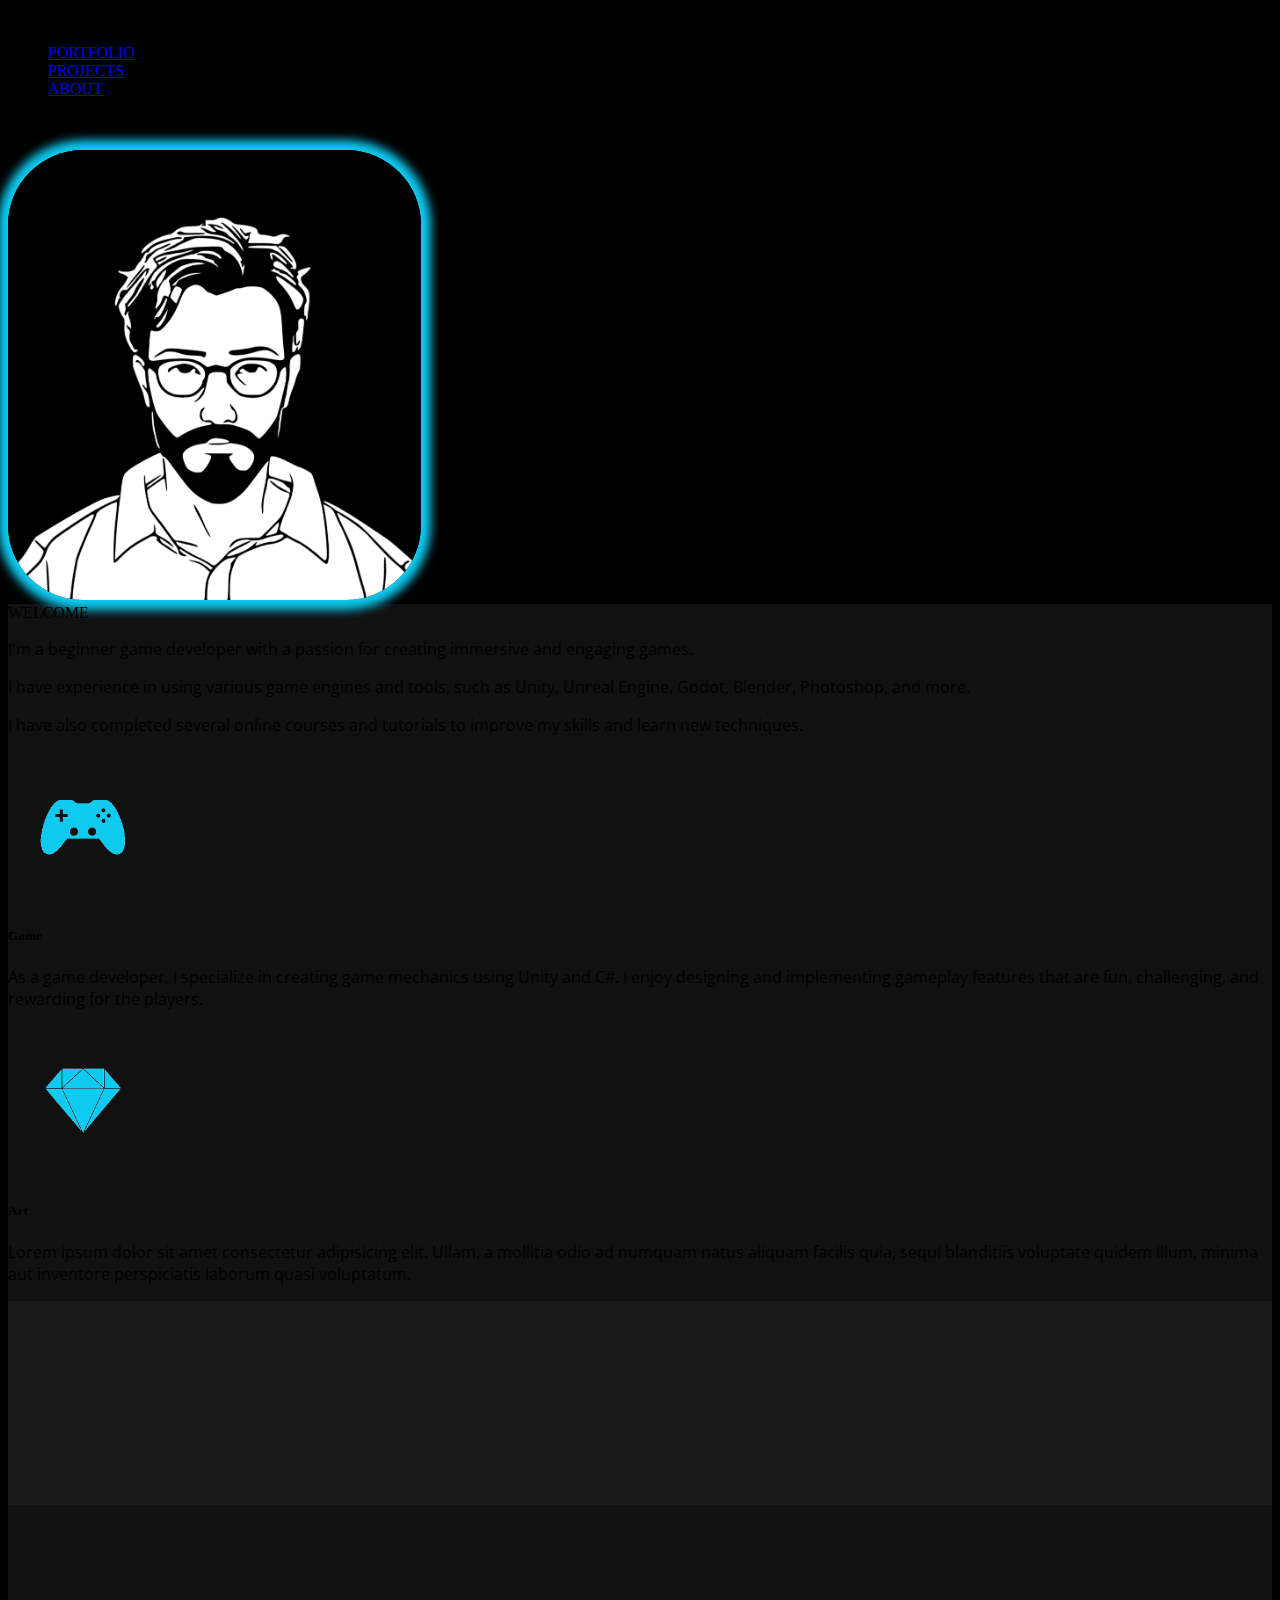
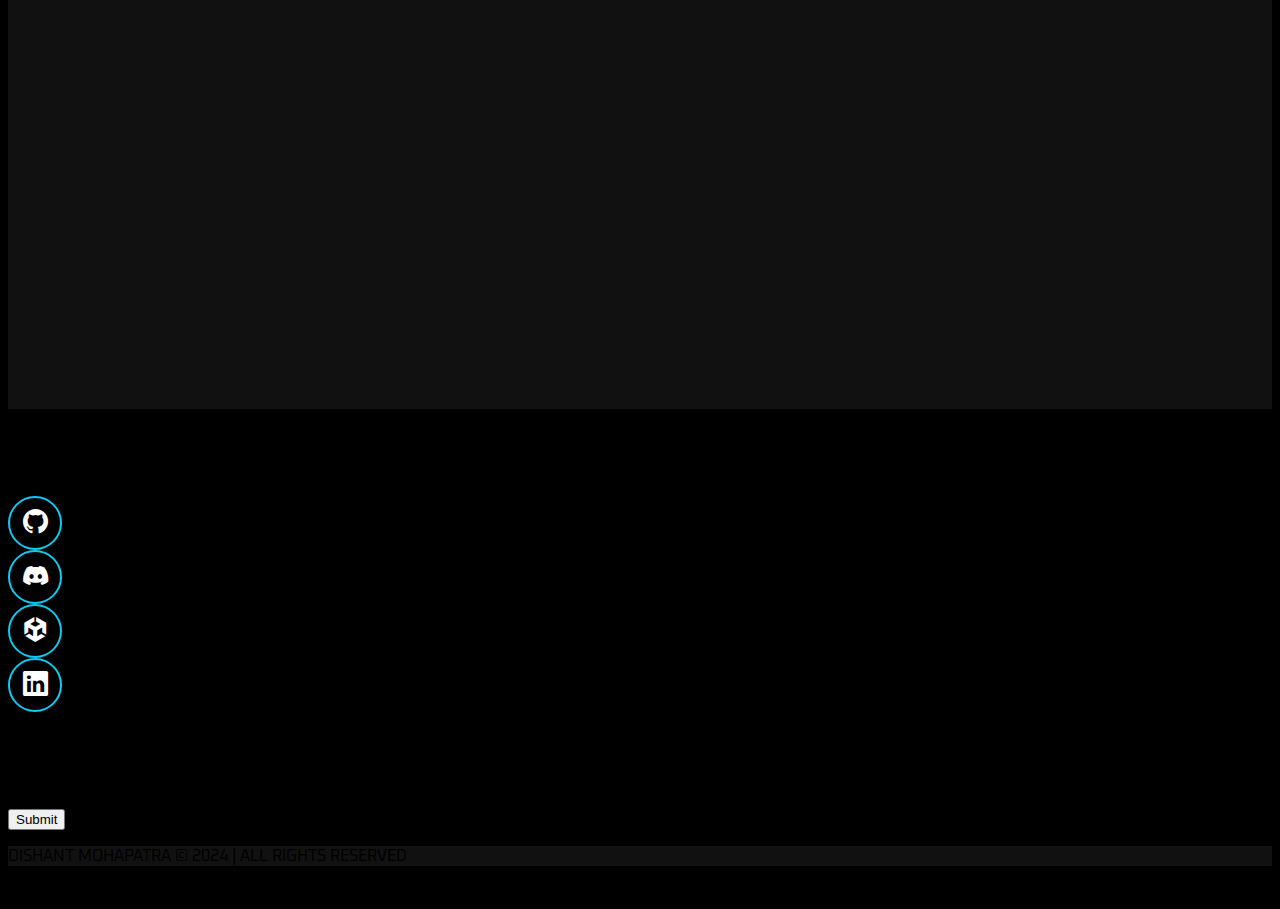
==== index.html @ a6f83d4c "Modify contact section" ====
<!DOCTYPE html>
<html lang="en">

<head>
    <meta charset="UTF-8">
    <meta name="viewport" content="width=device-width, initial-scale=1.0">
    <title>DizValheim</title>
    <link rel="stylesheet" href="./style/style.css">
    <link href="https://cdn.jsdelivr.net/npm/bootstrap@5.3.2/dist/css/bootstrap.min.css" rel="stylesheet"
        integrity="sha384-T3c6CoIi6uLrA9TneNEoa7RxnatzjcDSCmG1MXxSR1GAsXEV/Dwwykc2MPK8M2HN" crossorigin="anonymous">
    <script src="https://cdn.jsdelivr.net/npm/bootstrap@5.3.2/dist/js/bootstrap.bundle.min.js"
        integrity="sha384-C6RzsynM9kWDrMNeT87bh95OGNyZPhcTNXj1NW7RuBCsyN/o0jlpcV8Qyq46cDfL"
        crossorigin="anonymous"></script>
    <script src="https://ajax.googleapis.com/ajax/libs/jquery/3.7.1/jquery.min.js"></script>
    <script src="./script/script.js"></script>
</head>

<body class="bg-dark-1">
    <nav class="navbar fixed-top navbar-dark bg-dark-1 navbar-expand-md mx-auto">
        <div class="container">
            <div class="navbar-brand">
                <span class="h2" style="font-family: 'Mulish', sans-serif;">DizValheim</span>
            </div>
            <ul class="navbar-nav nav-pills ms-auto">
                <li class="nav-item ms-2">
                    <a class="nav-link text-light" href="#">PORTFOLIO</a>
                </li>
                <li class="nav-item ms-2">
                    <a class="nav-link text-light" href="#">PROJECTS</a>
                </li>
                <li class="nav-item ms-2">
                    <a class="nav-link text-light" href="#">ABOUT</a>
                </li>

            </ul>
        </div>
    </nav>
    <div class="container">


        <div class="vh-100 d-flex flex-column justify-content-center">
            <div class="row">
                <div class="col-6 my-auto bloom-effect">
                    <span class="display-3 text-light text-shadow bg-black">Mechanics and Behaviour <br> <span
                            class="text-info">Game
                            Designer</span></span>
                </div>
                <div class="col-6 text-end bloom-effect">
                    <img class="display-img " src="./images/Me-vector.png" alt="Profile Image" height="450px">
                </div>
            </div>
        </div>

    </div>

    <div class="container-fluid bg-dark-2 p-0 pb-5">
        <div class="container">
            <div class="row my-3">
                <div class="col-6 about-text d-flex flex-column justify-content-around slide-right">
                    <span class="h2 text-info mt-3">WELCOME</span>
                    <p class="h4 text-light">I'm a beginner game developer with a passion for creating immersive and
                        engaging
                        games. </p>
                    <p class="h4 text-light">I have experience in using various game engines and tools, such as Unity,
                        Unreal
                        Engine,
                        Godot, Blender, Photoshop, and more. </p>
                    <p class="h4 text-light">I have also completed several online courses and tutorials
                        to improve my skills and learn new techniques.</p>
                </div>
                <div class="col-6 slide-left">
                    <div class="d-flex my-5">
                        <div class="align-self-start">
                            <img src="./images/gamepad.png" alt="gamepad" height="150" width="150">
                        </div>
                        <div class="align-self-end ms-3 text-light">
                            <h5>Game</h5>
                            <p>As a game developer, I specialize in creating game mechanics using Unity and C#. I enjoy
                                designing and implementing gameplay features that are fun, challenging, and rewarding
                                for the players.</p>
                        </div>
                    </div>
                    <div class="d-flex">
                        <div class="align-self-start">
                            <img src="./images/Diamond.png" alt="gamepad" height="150" width="150">
                        </div>
                        <div class="align-self-end ms-3 text-light">
                            <h5>Art</h5>
                            <p>Lorem ipsum dolor sit amet consectetur adipisicing elit. Ullam, a mollitia odio ad
                                numquam natus aliquam facilis quia, sequi blanditiis voluptate quidem illum, minima aut
                                inventore perspiciatis laborum quasi voluptatum.</p>
                        </div>
                    </div>
                </div>
            </div>
        </div>

        <div class="bg-dark-3 text-center">
            <div class="container py-5">
                <img src="./images/Unity-logo.png" alt="Unity" height="200" width="200"
                    class="skill-img img-fluid rounded slide-up">
                <img src="./images/Blender-logo.png" alt="Blender" height="200" width="200"
                    class="skill-img img-fluid slide-up">
                <img src="./images/Photoshop-logo.png" alt="Photoshop" height="200" width="200"
                    class="skill-img img-fluid rounded slide-up">
            </div>
        </div>

        <div class="container">
            <div class="row">
                <div class="col-6 my-3 slide-right">
                    <span class="h2 text-info">FEATURED</span>
                    <div class="my-3"><img src="./images/Moonlight-MC.png" alt="content" height="360" width="640"></div>
                </div>
                <div class="col-6 pt-5 pb-3 d-flex flex-column justify-content-around slide-left">
                    <span class="display-5 text-light">INFO TITLE</span>
                    <p class="text-light">Lorem ipsum, dolor sit amet consectetur adipisicing elit. Tempora sapiente
                        exercitationem nobis
                        et officia totam accusamus, odit numquam corrupti vero! Illum, facilis odio! Voluptatem unde
                        excepturi dolores! Pariatur, fugit similique. Lorem ipsum dolor sit amet consectetur adipisicing
                        elit. Nisi architecto id expedita vel modi veritatis sapiente veniam beatae sunt. Qui quae saepe
                        aliquam quidem, eligendi autem expedita officia deleniti. Dolores? Lorem ipsum dolor, sit amet
                        consectetur adipisicing elit. Amet et sit blanditiis dolores, dolor ad nostrum beatae cumque
                        animi nemo eligendi dolorem, mollitia delectus vero. Ratione placeat minus eum! Animi.</p>
                </div>
            </div>
        </div>

    </div>

    <div class="container">
        <h2 class="h2 text-info text-center mt-3"><span>CONTACT</span></h2>
        <div class="row">
            <div class="col-6 d-flex flex-column justify-content-center">
                <span class="display-5 text-secondary" style="font-family: 'Oxanium', sans-serif;">Email me at...</span>
                <span class="display-6 text-info" style="font-family: 'Oxanium', sans-serif;">dishantmohapatrak20@gmail.com</span>
                <span class="display-5 text-secondary" style="font-family: 'Oxanium', sans-serif;">Other ways to find me...</span>
                <div class="socials-container d-flex mt-3">
                    <div class="soc-icon mx-1"><i class="bi bi-github"></i></div>
                    <div class="soc-icon mx-1"><i class="bi bi-discord"></i></div>
                    <div class="soc-icon mx-1"><i class="bi bi-unity"></i></div>
                    <div class="soc-icon mx-1"><i class="bi bi-linkedin"></i></div>
                </div>
            </div>
            <div class="col-6">
                <form>
                    <div class="form-group mt-4 slide-up">
                        <label for="name" class="text-secondary h5">Name</label>
                        <input type="text" class="form-control" id="name" placeholder="Enter Name...">
                    </div>
                    <div class="form-group mt-4 slide-up">
                        <label for="address" class="text-secondary h5">Address</label>
                        <input type="text" class="form-control" id="address" placeholder="Enter Address...">
                    </div>
                    <div class="form-group mt-4 slide-up">
                        <label for="message" class="text-secondary h5">Message</label>
                        <textarea class="form-control" id="message" rows="3"></textarea>
                    </div>
                    <button type="submit" class="form-control btn btn-outline-info mt-4 text-light "><span
                            class="h6 fw-light">Submit</span></button>
                </form>
            </div>
        </div>
    </div>

    <footer class="footer bg-dark-2 mt-5">
        <p class="text-center text-secondary m-0 p-3" style="font-family: 'Oxanium', sans-serif;"> DISHANT MOHAPATRA
            &copy; 2024 | ALL RIGHTS RESERVED</p>
    </footer>

</body>

</html>
---- style/style.css ----
@import url("https://fonts.googleapis.com/css2?family=Mulish:wght@300&display=swap");
@import url("https://fonts.googleapis.com/css2?family=Oxanium&display=swap");
@import url("https://fonts.googleapis.com/css2?family=Hind&display=swap");
@import url('https://fonts.googleapis.com/css2?family=Open+Sans&display=swap');

@import url("https://cdn.jsdelivr.net/npm/bootstrap-icons@1.11.3/font/bootstrap-icons.min.css");

p {
    font-family: 'Open Sans', sans-serif;
}

.nav-item .nav-link:hover {
    color: #0dcaf0 !important;
}

.skill-img {
    margin: 0 5em 0 5em;
}

.bg-darkgray {
    background-color: #1a1c1c;
}


.bg-dark-1 {
    background-color: #000000;
}

.bg-dark-2 {
    background-color: #111111;
}

.bg-dark-3 {
    background-color: #191919;
}

/* .text-orange {
    color: #EEEEEE;
} */

@keyframes grow {
    0% {
        transform: scale(0);
        /* Start from zero size */
    }

    50% {
        transform: scale(1.1);
        
    }

    100% {
        transform: scale(1);
        /* End at full size */
    }
}

.bloom-effect {
    /* Set the animation name, duration, delay, and fill mode */
    animation-name: grow;
    animation-duration: 0.5s;
    /* Make the animation faster */
    animation-delay: 0.5s;
    animation-fill-mode: backwards;
}

.slide-right {
    position: relative;
    transform:  translateX(-200px);
    opacity: 0;
    transition: 1s all ease;
}

.slide-right.active {
    transform: translateX(0);
    opacity: 1;
}

.slide-left {
    position: relative;
    transform:  translateX(200px);
    opacity: 0;
    transition: 1s all ease;
}

.slide-left.active {
    transform: translateX(0);
    opacity: 1;
}

.slide-up {
    position: relative;
    transform: translateY(100px);
    opacity: 0;
    animation-delay: 1s;
    transition: 1s all ease;
}

.slide-up.active {
    transform: translateY(0);
    opacity: 1;
}


.display-img {
    box-shadow: 0px 0px 10px 10px #0dcaf0;
    border-radius: 75px;
}

.soc-icon {
    height: 50px;
    width: 50px;
    color: #ffffff;
    text-align: center;
    font-size: 25px;
    display: flex;
    flex-direction: column;
    justify-content: center;
    border: 2px solid #0dcaf0;
    border-radius: 50%;
    transition: 0.5s all ease;
}

.soc-icon:hover {
    color: #191919;
    border: 2px solid #ffffff;
    background-color: #0dcaf0;
}
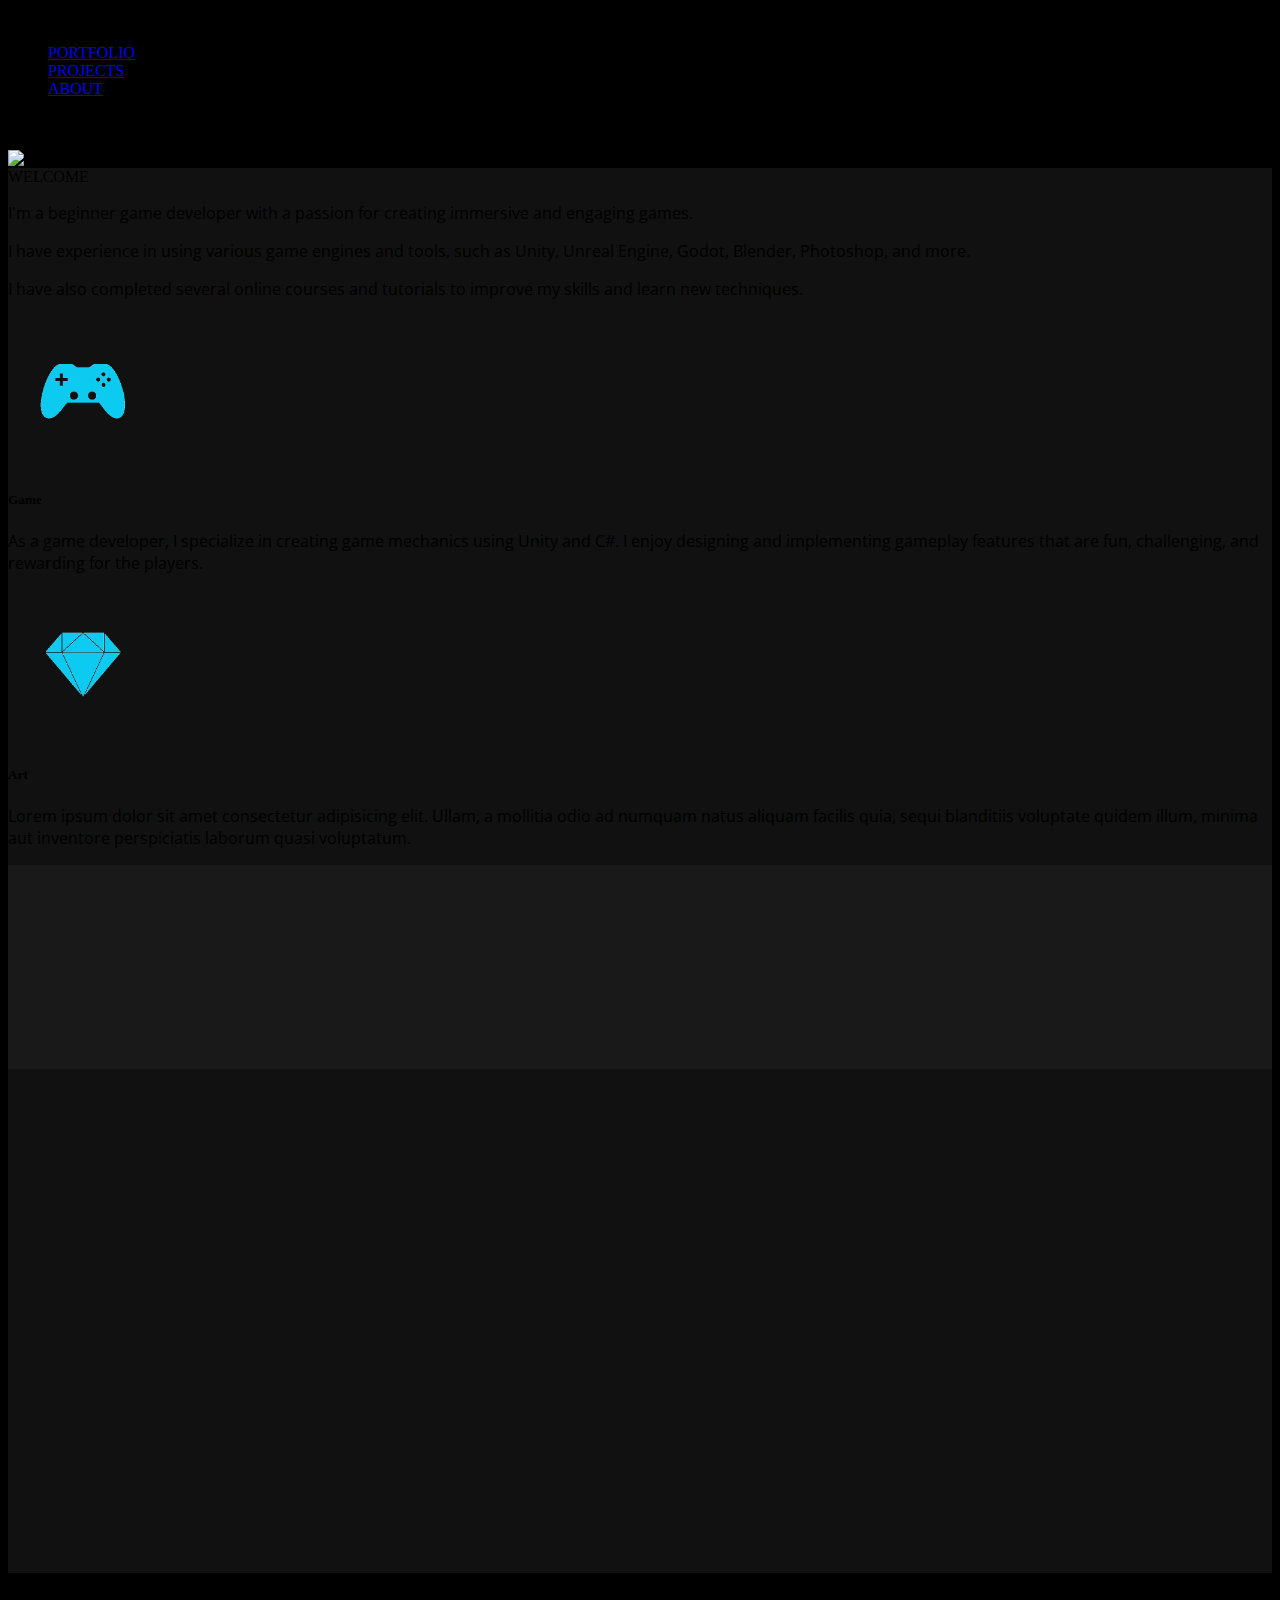
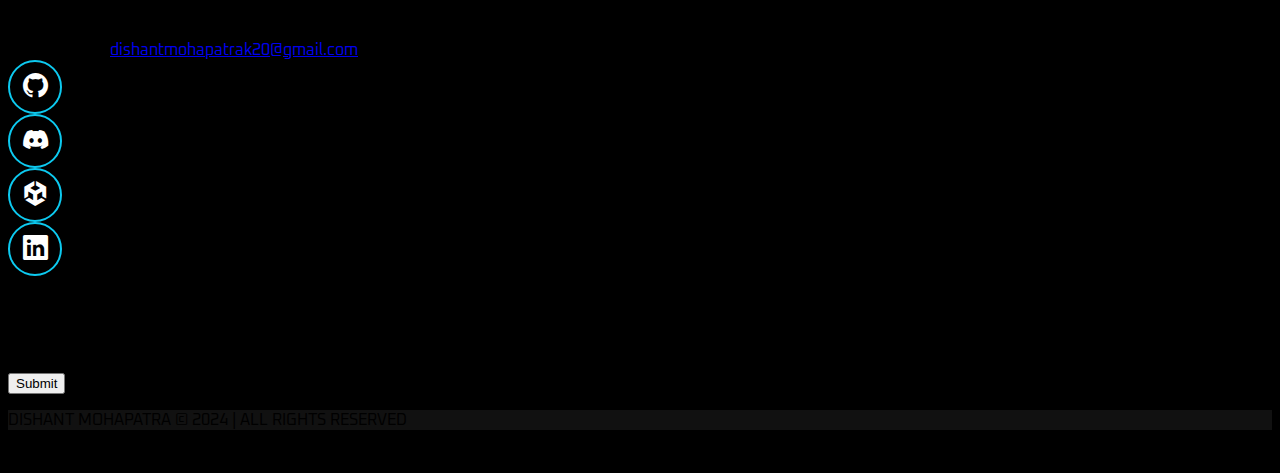
==== commit d4cbd708: "Few Changes" ====
--- a/index.html
+++ b/index.html
@@ -46,7 +46,7 @@
                             Designer</span></span>
                 </div>
                 <div class="col-6 text-end bloom-effect">
-                    <img class="display-img " src="./images/Me-vector.png" alt="Profile Image" height="450px">
+                    <img class="display-img " src="./images/Me.gif" alt="Profile Image" height="500px">
                 </div>
             </div>
         </div>
@@ -132,14 +132,14 @@
         <h2 class="h2 text-info text-center mt-3"><span>CONTACT</span></h2>
         <div class="row">
             <div class="col-6 d-flex flex-column justify-content-center">
-                <span class="display-5 text-secondary" style="font-family: 'Oxanium', sans-serif;">Email me at...</span>
-                <span class="display-6 text-info" style="font-family: 'Oxanium', sans-serif;">dishantmohapatrak20@gmail.com</span>
-                <span class="display-5 text-secondary" style="font-family: 'Oxanium', sans-serif;">Other ways to find me...</span>
+                <span class="h4 text-secondary" style="font-family: 'Oxanium', sans-serif;">Email me at...</span>
+                <span class="h5" style="font-family: 'Oxanium', sans-serif;"><a class="text-decoration-none text-info" href="mailto:dishantmohapatrak20@gmail.com">dishantmohapatrak20@gmail.com</a></span>
+                <span class="h4 text-secondary" style="font-family: 'Oxanium', sans-serif;">Other ways to find me...</span>
                 <div class="socials-container d-flex mt-3">
-                    <div class="soc-icon mx-1"><i class="bi bi-github"></i></div>
-                    <div class="soc-icon mx-1"><i class="bi bi-discord"></i></div>
-                    <div class="soc-icon mx-1"><i class="bi bi-unity"></i></div>
-                    <div class="soc-icon mx-1"><i class="bi bi-linkedin"></i></div>
+                    <a class="soc-icon mx-1" href="https://github.com/DizValheim"><i class="bi bi-github"></i></a>
+                    <a class="soc-icon mx-1"><i class="bi bi-discord"></i></a>
+                    <a class="soc-icon mx-1"><i class="bi bi-unity"></i></a>
+                    <a class="soc-icon mx-1"><i class="bi bi-linkedin"></i></a>
                 </div>
             </div>
             <div class="col-6">
--- a/style/style.css
+++ b/style/style.css
@@ -102,10 +102,10 @@
 }
 
 
-.display-img {
+/* .display-img {
     box-shadow: 0px 0px 10px 10px #0dcaf0;
     border-radius: 75px;
-}
+} */
 
 .soc-icon {
     height: 50px;
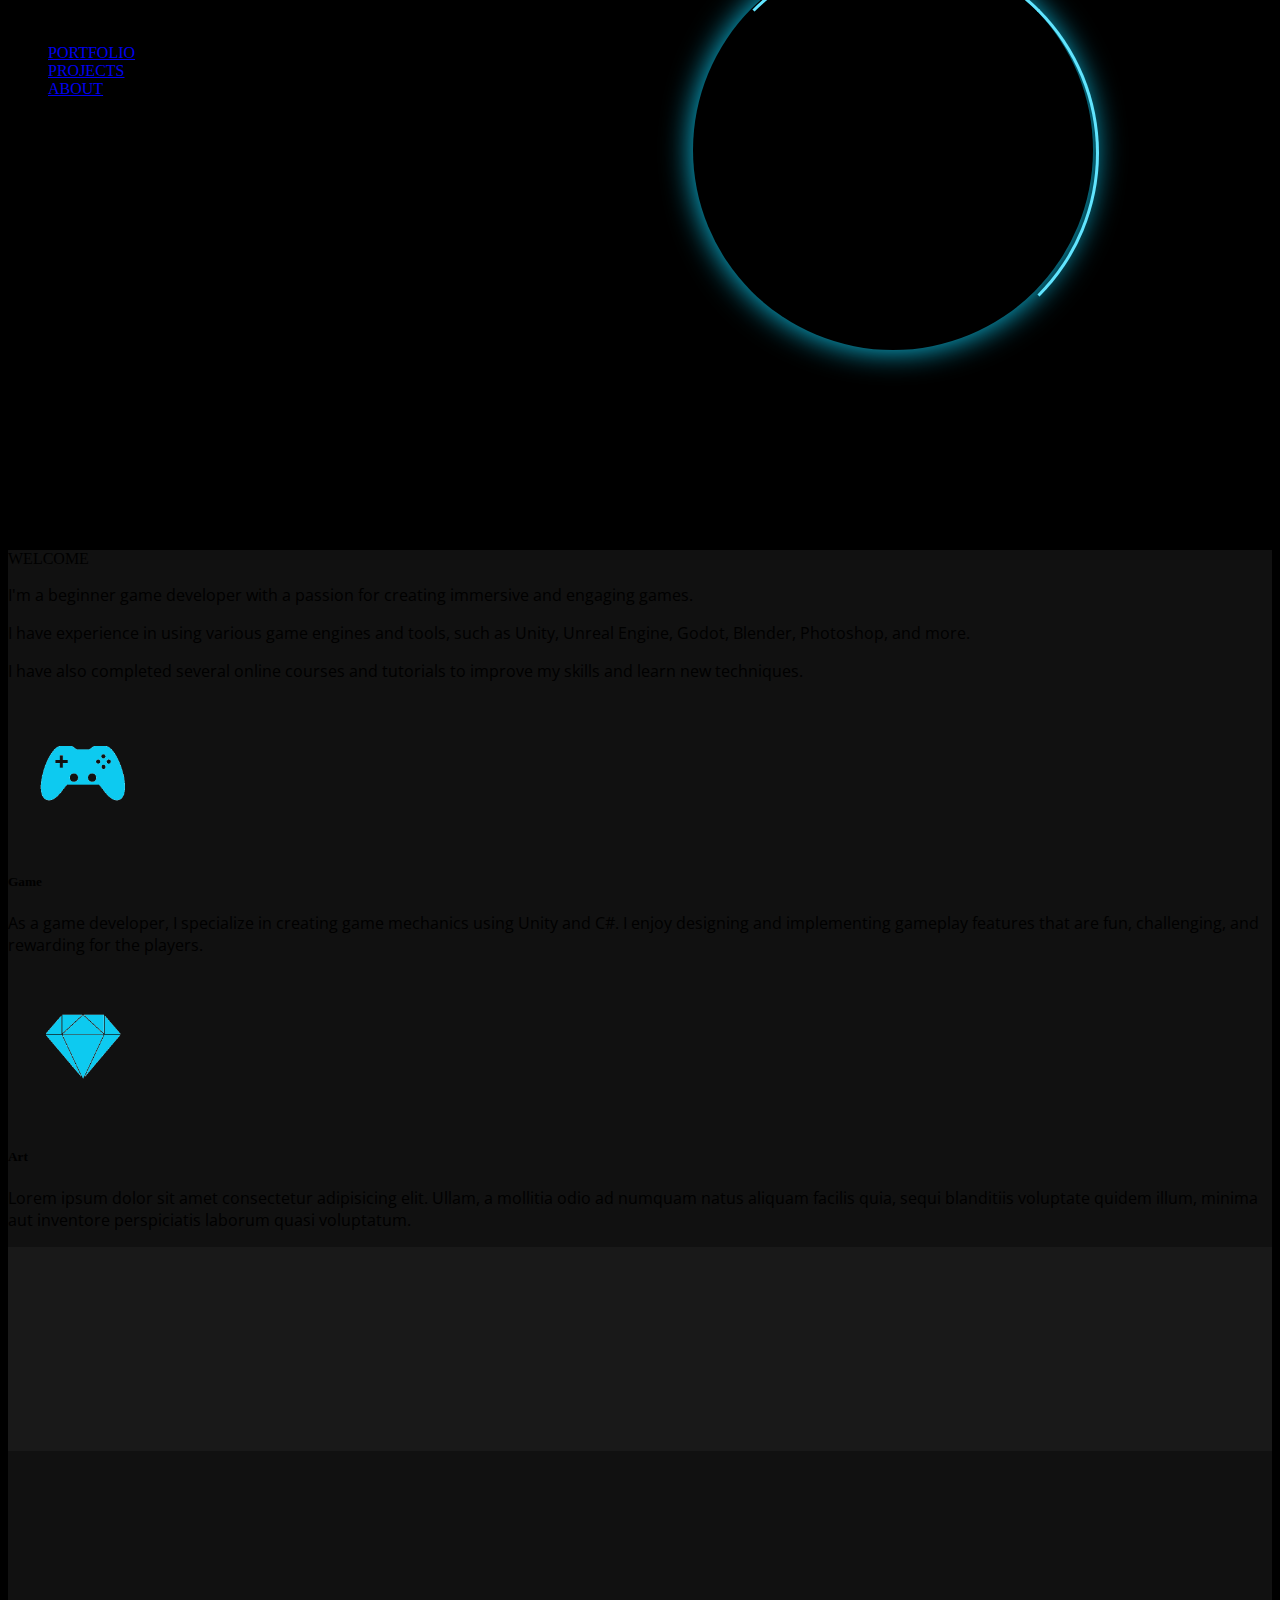
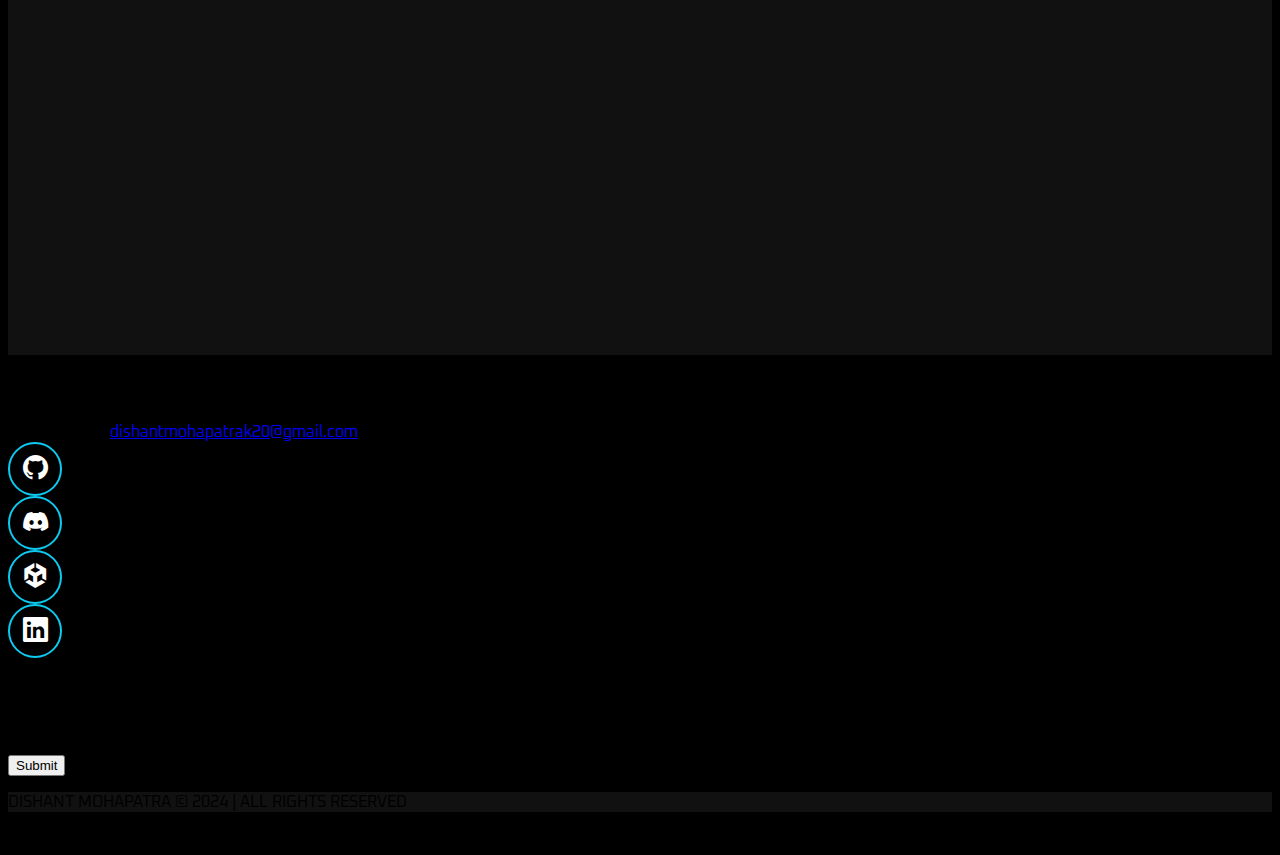
==== commit afd5eef1: "Change Profile Image" ====
--- a/index.html
+++ b/index.html
@@ -45,8 +45,13 @@
                             class="text-info">Game
                             Designer</span></span>
                 </div>
-                <div class="col-6 text-end bloom-effect">
-                    <img class="display-img " src="./images/Me.gif" alt="Profile Image" height="500px">
+                <div class="col-6 bloom-effect ">
+                    <div class="ring">
+                        <img class="display-img rounded-circle" src="./images/Portfolio-3.gif" alt="Profile Image"
+                            height="400px" width="400px">
+                    </div>
+                    <!--  -->
+                    <!-- <video class="display-img rounded-circle border border-info border-5 border-info" src="./images/Portfolio-3.mp4" height="500px"></video> -->
                 </div>
             </div>
         </div>
@@ -133,8 +138,10 @@
         <div class="row">
             <div class="col-6 d-flex flex-column justify-content-center">
                 <span class="h4 text-secondary" style="font-family: 'Oxanium', sans-serif;">Email me at...</span>
-                <span class="h5" style="font-family: 'Oxanium', sans-serif;"><a class="text-decoration-none text-info" href="mailto:dishantmohapatrak20@gmail.com">dishantmohapatrak20@gmail.com</a></span>
-                <span class="h4 text-secondary" style="font-family: 'Oxanium', sans-serif;">Other ways to find me...</span>
+                <span class="h5" style="font-family: 'Oxanium', sans-serif;"><a class="text-decoration-none text-info"
+                        href="mailto:dishantmohapatrak20@gmail.com">dishantmohapatrak20@gmail.com</a></span>
+                <span class="h4 text-secondary" style="font-family: 'Oxanium', sans-serif;">Other ways to find
+                    me...</span>
                 <div class="socials-container d-flex mt-3">
                     <a class="soc-icon mx-1" href="https://github.com/DizValheim"><i class="bi bi-github"></i></a>
                     <a class="soc-icon mx-1"><i class="bi bi-discord"></i></a>
--- a/style/style.css
+++ b/style/style.css
@@ -101,6 +101,80 @@
     opacity: 1;
 }
 
+
+
+.ring
+{
+  position:relative;
+  top:50%;
+  left:70%;
+  transform:translate(-50%,-50%);
+  width:400px;
+  height:400px;
+  background:transparent;
+  border-radius:50%;
+  box-shadow:0 0 30px #0dcaf0;
+}
+.ring:before
+{
+  content:'';
+  position:absolute;
+  top:0px;
+  left:0px;
+  width:100%;
+  height:100%;
+  border:3px solid transparent;
+  border-top:3px solid #61e5ff;
+  border-right:3px solid #61e5ff;
+  border-radius:50%;
+  animation:animateC 3s linear infinite;
+}
+/* .ring.span
+{
+  display:block;
+  position:absolute;
+  top:calc(50% - 2px);
+  left:50%;
+  width:50%;
+  height:4px;
+  background:transparent;
+  transform-origin:left;
+  animation:animate 2s linear infinite;
+}
+.ring.span:before
+{
+  content:'';
+  position:absolute;
+  width:16px;
+  height:16px;
+  border-radius:50%;
+  background:#fff000;
+  top:-6px;
+  right:-8px;
+  box-shadow:0 0 20px #fff000;
+} */
+@keyframes animateC
+{
+  0%
+  {
+    transform:rotate(0deg);
+  }
+  100%
+  {
+    transform:rotate(360deg);
+  }
+}
+@keyframes animate
+{
+  0%
+  {
+    transform:rotate(45deg);
+  }
+  100%
+  {
+    transform:rotate(405deg);
+  }
+}
 
 /* .display-img {
     box-shadow: 0px 0px 10px 10px #0dcaf0;
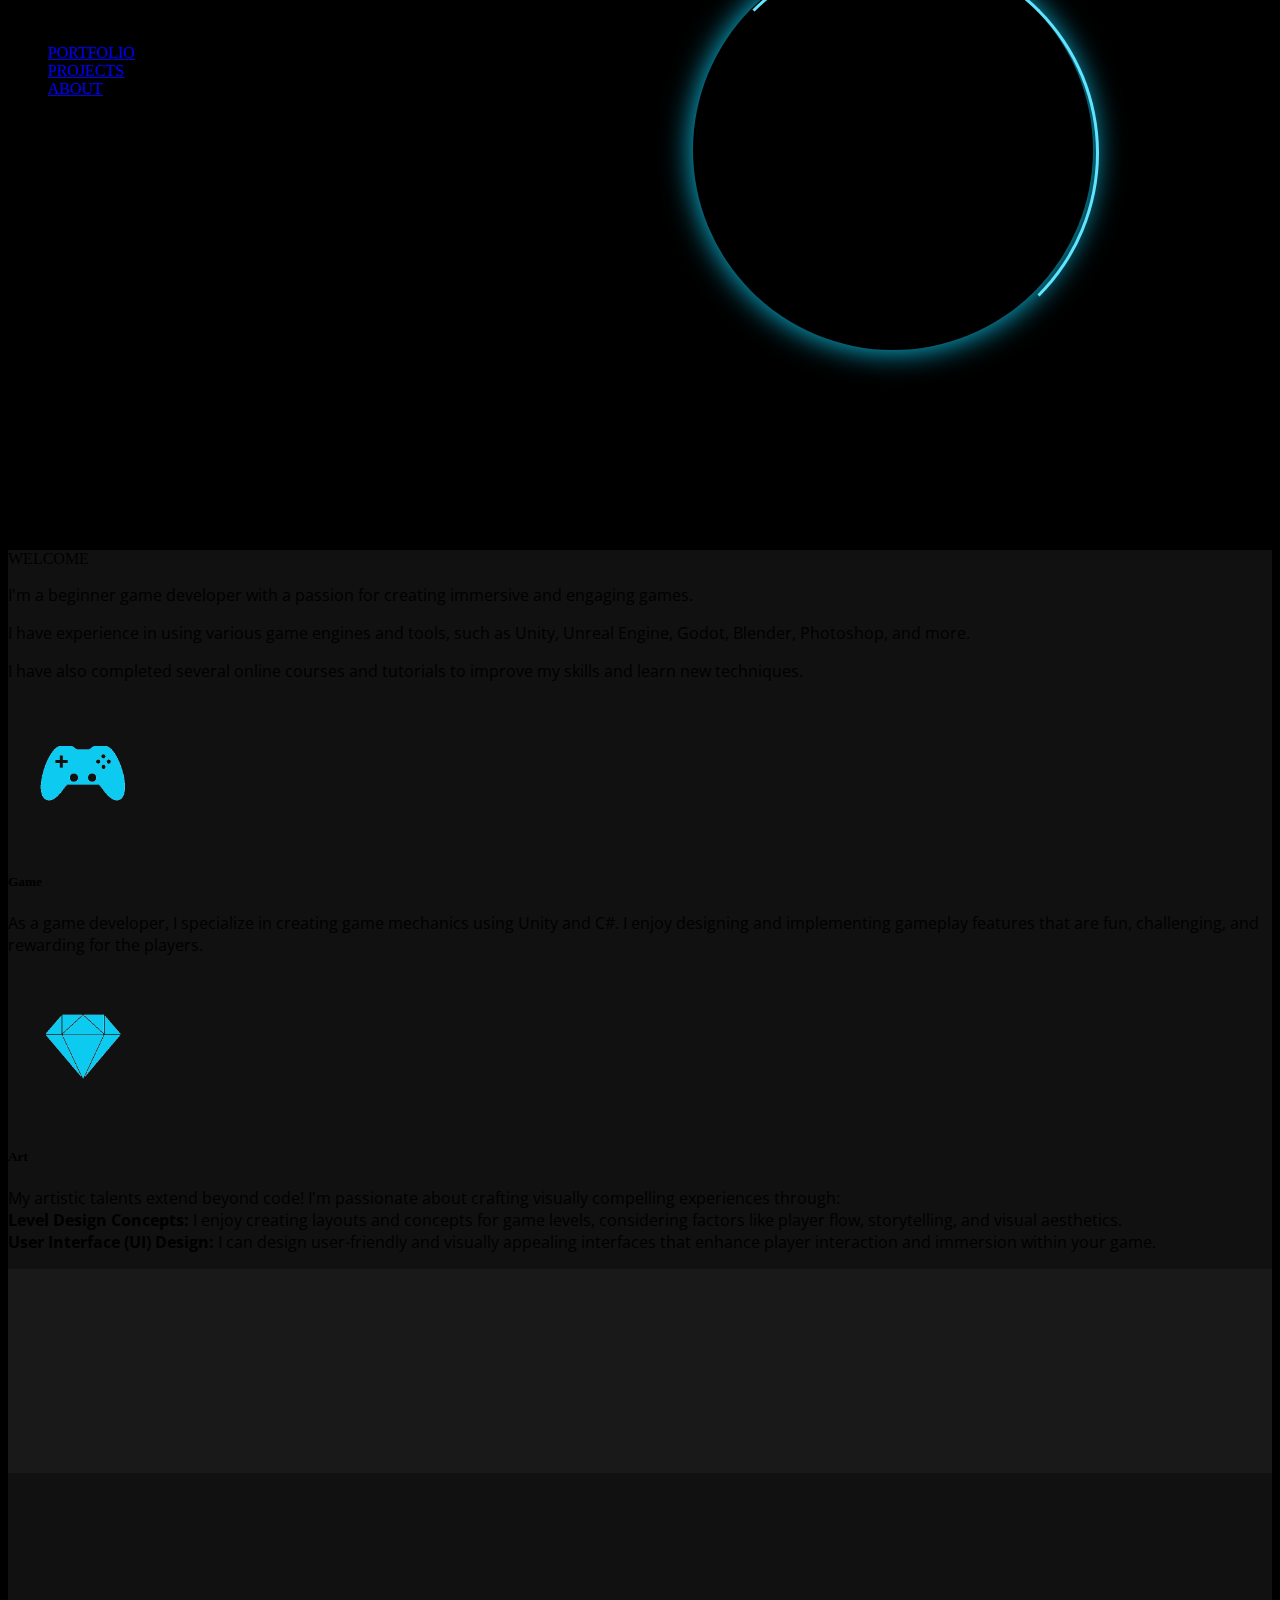
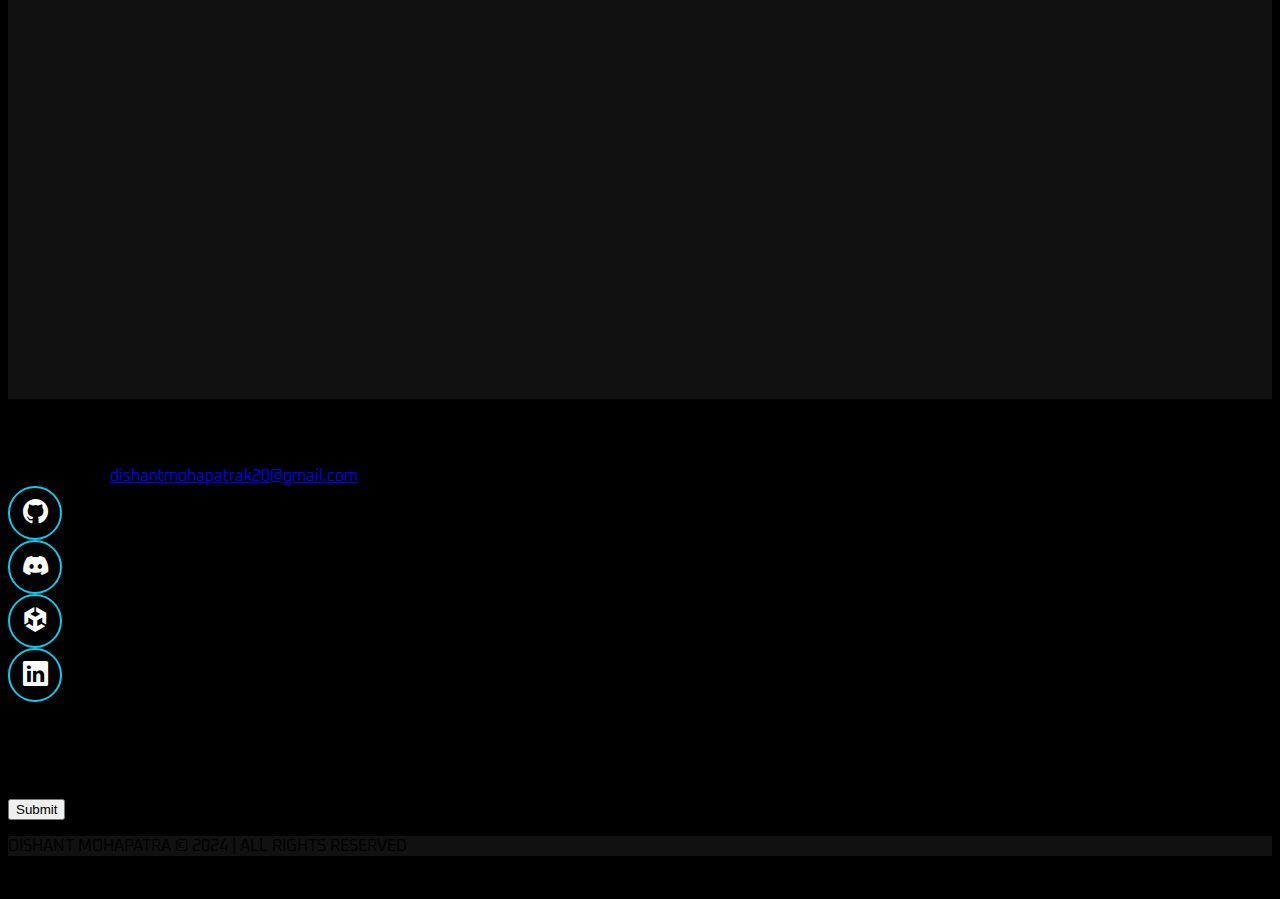
==== commit d37fc6ac: "Add content" ====
--- a/index.html
+++ b/index.html
@@ -91,9 +91,12 @@
                         </div>
                         <div class="align-self-end ms-3 text-light">
                             <h5>Art</h5>
-                            <p>Lorem ipsum dolor sit amet consectetur adipisicing elit. Ullam, a mollitia odio ad
-                                numquam natus aliquam facilis quia, sequi blanditiis voluptate quidem illum, minima aut
-                                inventore perspiciatis laborum quasi voluptatum.</p>
+                            <p>My artistic talents extend beyond code! I'm passionate about crafting visually compelling
+                                experiences through: <br>
+                                <b>Level Design Concepts:</b> I enjoy creating layouts and concepts for game levels,
+                                considering factors like player flow, storytelling, and visual aesthetics. <br>
+                                <b>User Interface (UI) Design:</b> I can design user-friendly and visually appealing interfaces
+                                that enhance player interaction and immersion within your game.</p>
                         </div>
                     </div>
                 </div>
@@ -115,18 +118,20 @@
             <div class="row">
                 <div class="col-6 my-3 slide-right">
                     <span class="h2 text-info">FEATURED</span>
-                    <div class="my-3"><img src="./images/Moonlight-MC.png" alt="content" height="360" width="640"></div>
+                    <div class="my-3"><img src="./images/Grenade-Explosion-Example.png" alt="content" height="360"
+                            width="640"></div>
                 </div>
                 <div class="col-6 pt-5 pb-3 d-flex flex-column justify-content-around slide-left">
-                    <span class="display-5 text-light">INFO TITLE</span>
-                    <p class="text-light">Lorem ipsum, dolor sit amet consectetur adipisicing elit. Tempora sapiente
-                        exercitationem nobis
-                        et officia totam accusamus, odit numquam corrupti vero! Illum, facilis odio! Voluptatem unde
-                        excepturi dolores! Pariatur, fugit similique. Lorem ipsum dolor sit amet consectetur adipisicing
-                        elit. Nisi architecto id expedita vel modi veritatis sapiente veniam beatae sunt. Qui quae saepe
-                        aliquam quidem, eligendi autem expedita officia deleniti. Dolores? Lorem ipsum dolor, sit amet
-                        consectetur adipisicing elit. Amet et sit blanditiis dolores, dolor ad nostrum beatae cumque
-                        animi nemo eligendi dolorem, mollitia delectus vero. Ratione placeat minus eum! Animi.</p>
+                    <span class="display-5 text-light">Precise Explosion System</span>
+                    <p class="text-light">This is an Explosion System I made for a game. This Unity code implements a
+                        sophisticated explosion system that factors in object positioning and cover. It finds objects
+                        within a blast radius and uses targeted raycasts to determine if they have a clear line of sight
+                        to the explosion's origin. Based on these raycasts, the code calculates an obstruction level
+                        (no, partial, or full). This level then dynamically adjusts the amount of damage and force an
+                        object receives, creating a more realistic explosion. Objects in the open suffer the full brunt
+                        of the blast, while those behind cover experience reduced impact. The code also handles applying
+                        visual effects and cleaning up the explosion source. This system provides a versatile and
+                        precise approach to explosions in your Unity projects.</p>
                 </div>
             </div>
         </div>
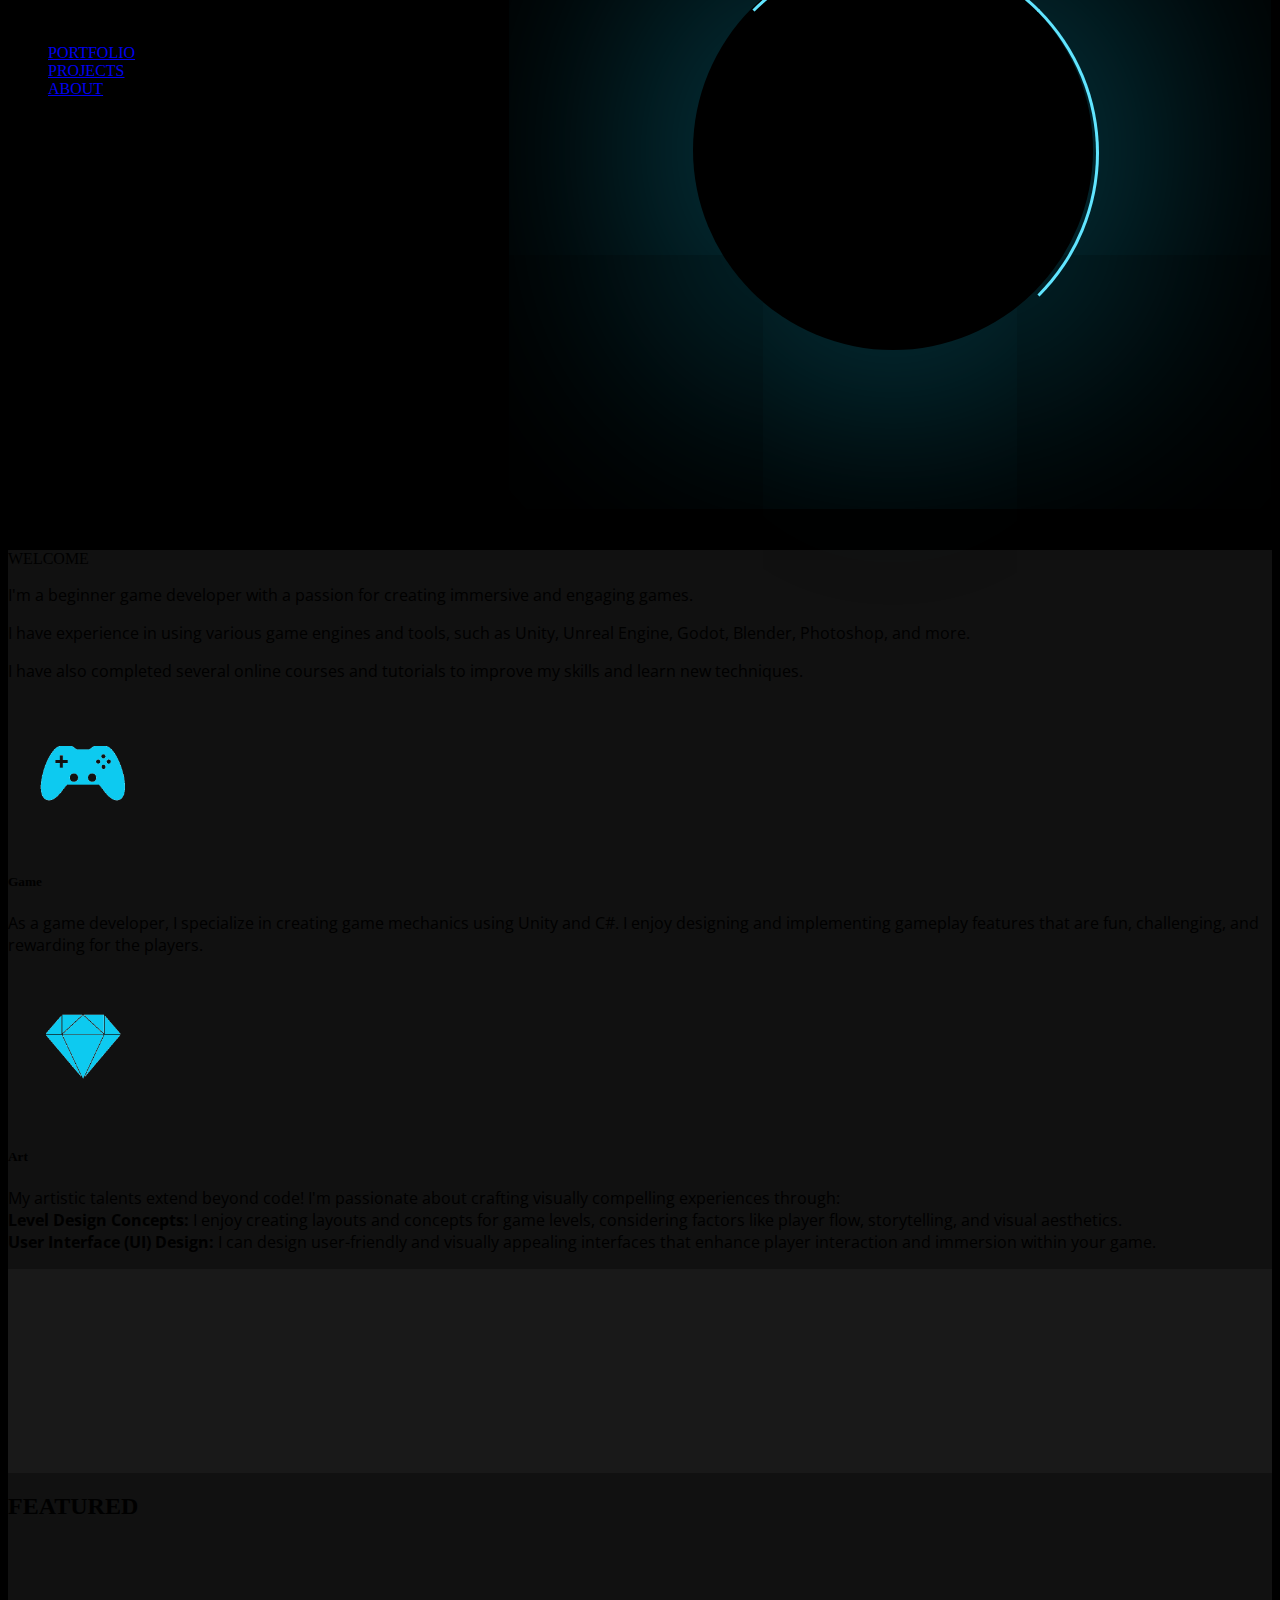
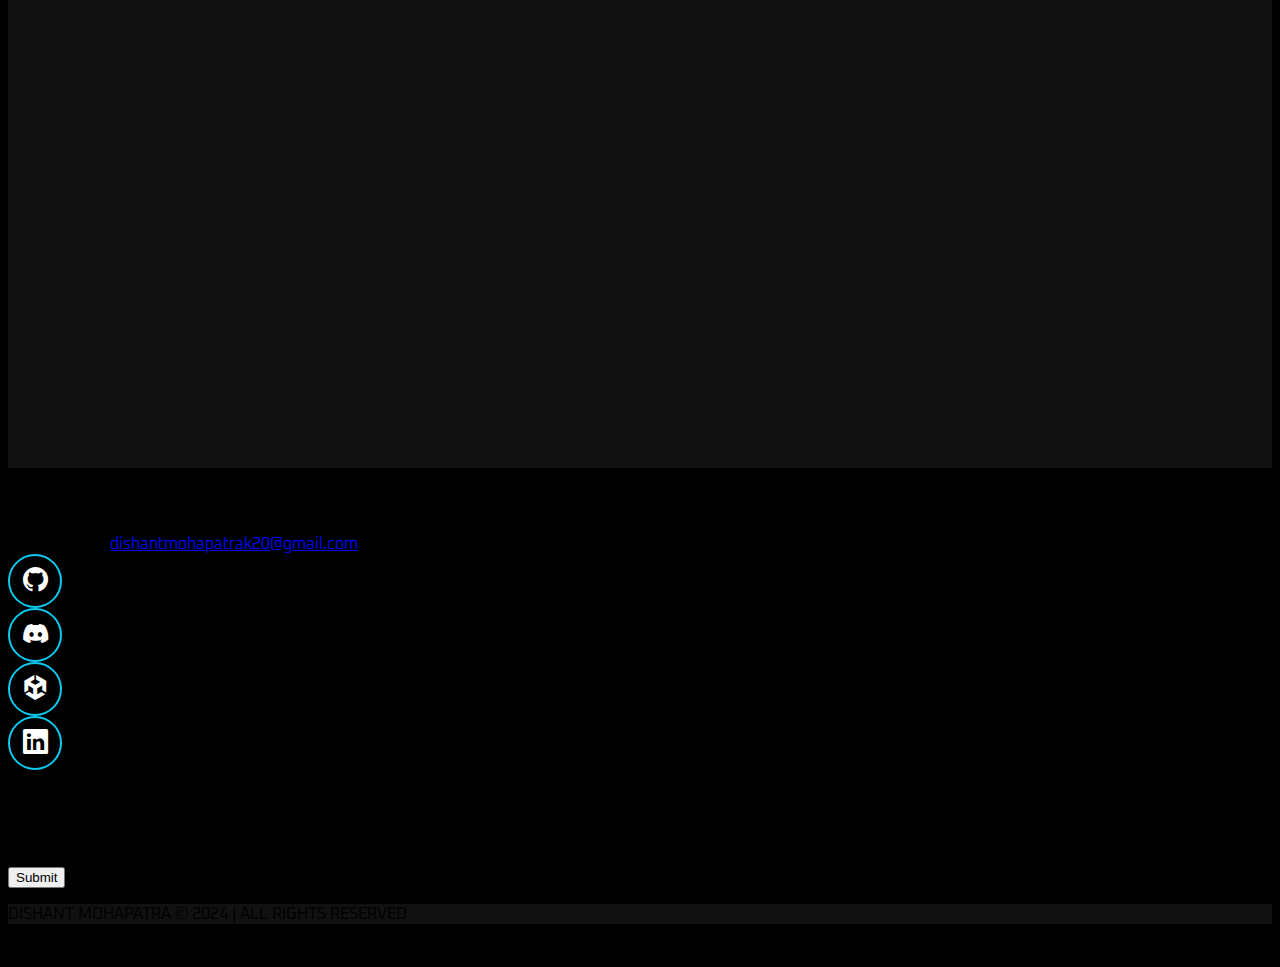
==== commit ea59e73a: "Modify Home Page" ====
--- a/index.html
+++ b/index.html
@@ -5,6 +5,7 @@
     <meta charset="UTF-8">
     <meta name="viewport" content="width=device-width, initial-scale=1.0">
     <title>DizValheim</title>
+    <link rel="icon" type="image/x-icon" href="./images/D.ico">
     <link rel="stylesheet" href="./style/style.css">
     <link href="https://cdn.jsdelivr.net/npm/bootstrap@5.3.2/dist/css/bootstrap.min.css" rel="stylesheet"
         integrity="sha384-T3c6CoIi6uLrA9TneNEoa7RxnatzjcDSCmG1MXxSR1GAsXEV/Dwwykc2MPK8M2HN" crossorigin="anonymous">
@@ -45,7 +46,7 @@
                             class="text-info">Game
                             Designer</span></span>
                 </div>
-                <div class="col-6 bloom-effect ">
+                <div class="col-6 bloom-effect">
                     <div class="ring">
                         <img class="display-img rounded-circle" src="./images/Portfolio-3.gif" alt="Profile Image"
                             height="400px" width="400px">
@@ -115,15 +116,16 @@
         </div>
 
         <div class="container">
+            <h2 class="h2 text-info text-left mt-5"><span>FEATURED</span></h2>
             <div class="row">
                 <div class="col-6 my-3 slide-right">
-                    <span class="h2 text-info">FEATURED</span>
                     <div class="my-3"><img src="./images/Grenade-Explosion-Example.png" alt="content" height="360"
                             width="640"></div>
                 </div>
-                <div class="col-6 pt-5 pb-3 d-flex flex-column justify-content-around slide-left">
-                    <span class="display-5 text-light">Precise Explosion System</span>
-                    <p class="text-light">This is an Explosion System I made for a game. This Unity code implements a
+                <div class="col-6 d-flex flex-column slide-left justify-content-center">
+                    <div class="featured-text-box p-3">
+                        <p class="display-5 text-light">Precise Explosion System</p>
+                        <p class="text-light mt-3 border-top pt-3">This is an Explosion System I made for a game. This Unity code implements a
                         sophisticated explosion system that factors in object positioning and cover. It finds objects
                         within a blast radius and uses targeted raycasts to determine if they have a clear line of sight
                         to the explosion's origin. Based on these raycasts, the code calculates an obstruction level
@@ -132,6 +134,7 @@
                         of the blast, while those behind cover experience reduced impact. The code also handles applying
                         visual effects and cleaning up the explosion source. This system provides a versatile and
                         precise approach to explosions in your Unity projects.</p>
+                    </div>
                 </div>
             </div>
         </div>
@@ -149,9 +152,9 @@
                     me...</span>
                 <div class="socials-container d-flex mt-3">
                     <a class="soc-icon mx-1" href="https://github.com/DizValheim"><i class="bi bi-github"></i></a>
-                    <a class="soc-icon mx-1"><i class="bi bi-discord"></i></a>
-                    <a class="soc-icon mx-1"><i class="bi bi-unity"></i></a>
-                    <a class="soc-icon mx-1"><i class="bi bi-linkedin"></i></a>
+                    <a class="soc-icon mx-1" href="https://discord.gg/8kF5bM5gjW"><i class="bi bi-discord"></i></a>
+                    <a class="soc-icon mx-1" href="https://assetstore.unity.com/"><i class="bi bi-unity"></i></a>
+                    <a class="soc-icon mx-1" href="www.linkedin.com/in/dishant-mohapatra-106421262"><i class="bi bi-linkedin"></i></a>
                 </div>
             </div>
             <div class="col-6">
--- a/style/style.css
+++ b/style/style.css
@@ -113,7 +113,7 @@
   height:400px;
   background:transparent;
   border-radius:50%;
-  box-shadow:0 0 30px #0dcaf0;
+  box-shadow:0 0 500px 50px #0dcaf059;
 }
 .ring:before
 {
@@ -180,6 +180,16 @@
     box-shadow: 0px 0px 10px 10px #0dcaf0;
     border-radius: 75px;
 } */
+
+
+.featured-text-box {
+    /* font-family: ; */
+    /* border: 1px solid #ffffff; */
+    border-radius: 10px;
+    /* background-color: #0dbcdf3c; */
+    /* box-shadow: 0px 0px 20px 0px #0dcaf0; */
+    backdrop-filter: blur(10px);
+}
 
 .soc-icon {
     height: 50px;
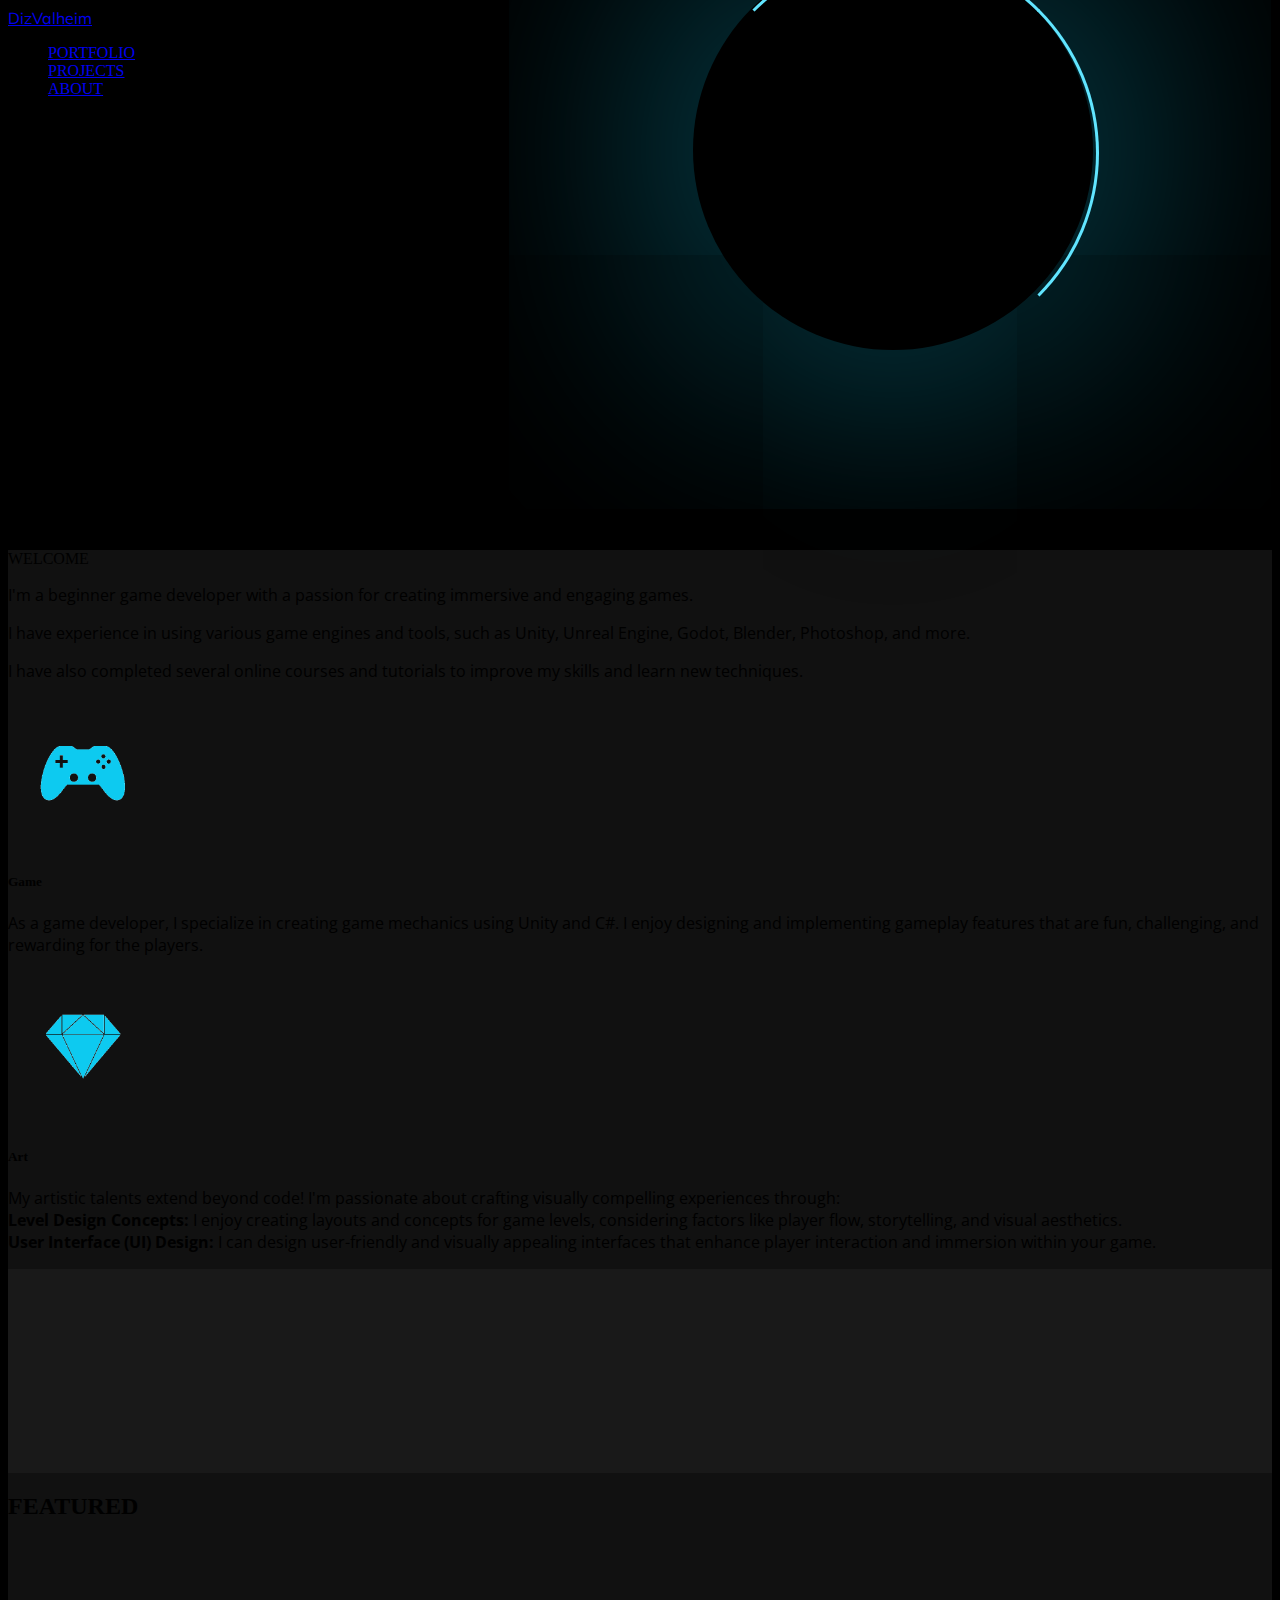
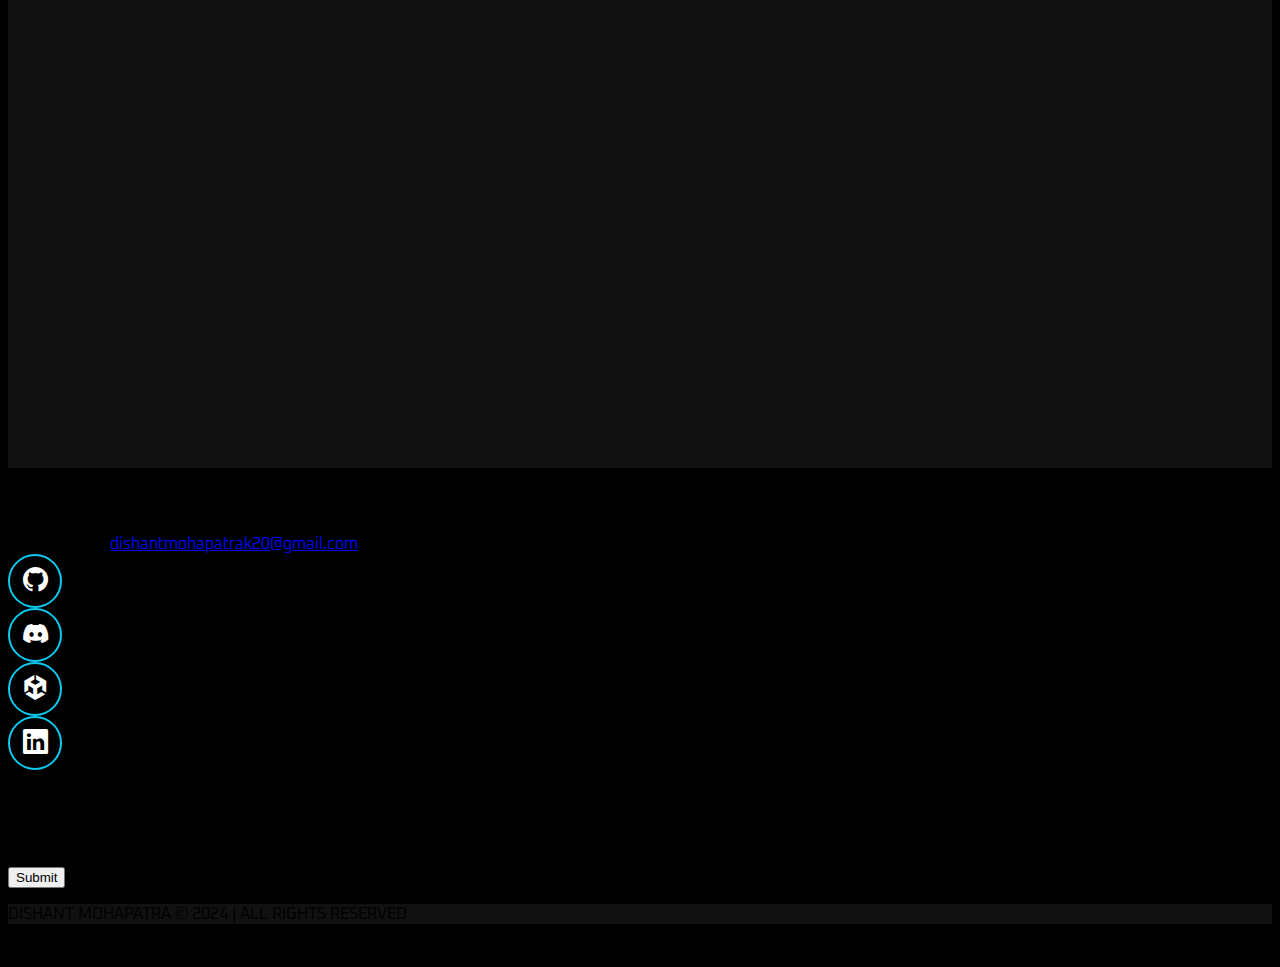
==== commit f895c4a6: "Add Projects tab" ====
--- a/index.html
+++ b/index.html
@@ -20,14 +20,14 @@
     <nav class="navbar fixed-top navbar-dark bg-dark-1 navbar-expand-md mx-auto">
         <div class="container">
             <div class="navbar-brand">
-                <span class="h2" style="font-family: 'Mulish', sans-serif;">DizValheim</span>
+                <a href="index.html" class="text-light text-decoration-none"><span class="h2" style="font-family: 'Mulish', sans-serif;">DizValheim</span></a>
             </div>
             <ul class="navbar-nav nav-pills ms-auto">
                 <li class="nav-item ms-2">
                     <a class="nav-link text-light" href="#">PORTFOLIO</a>
                 </li>
                 <li class="nav-item ms-2">
-                    <a class="nav-link text-light" href="#">PROJECTS</a>
+                    <a class="nav-link text-light" href="projects.html">PROJECTS</a>
                 </li>
                 <li class="nav-item ms-2">
                     <a class="nav-link text-light" href="#">ABOUT</a>
@@ -119,7 +119,7 @@
             <h2 class="h2 text-info text-left mt-5"><span>FEATURED</span></h2>
             <div class="row">
                 <div class="col-6 my-3 slide-right">
-                    <div class="my-3"><img src="./images/Grenade-Explosion-Example.png" alt="content" height="360"
+                    <div class="my-3"><img src="./images/Grenade-Explosion-Example.png" class="featured-proj-img" alt="content" height="360"
                             width="640"></div>
                 </div>
                 <div class="col-6 d-flex flex-column slide-left justify-content-center">
--- a/style/style.css
+++ b/style/style.css
@@ -209,4 +209,14 @@
     color: #191919;
     border: 2px solid #ffffff;
     background-color: #0dcaf0;
+}
+
+.featured-proj-img {
+    border-radius: 20px;
+    box-shadow: 0px 0px 20px 20px #00000045;
+}
+
+.proj-img {
+    border-radius: 10px;
+    box-shadow: 0px 0px 10px 10px #00000045;
 }